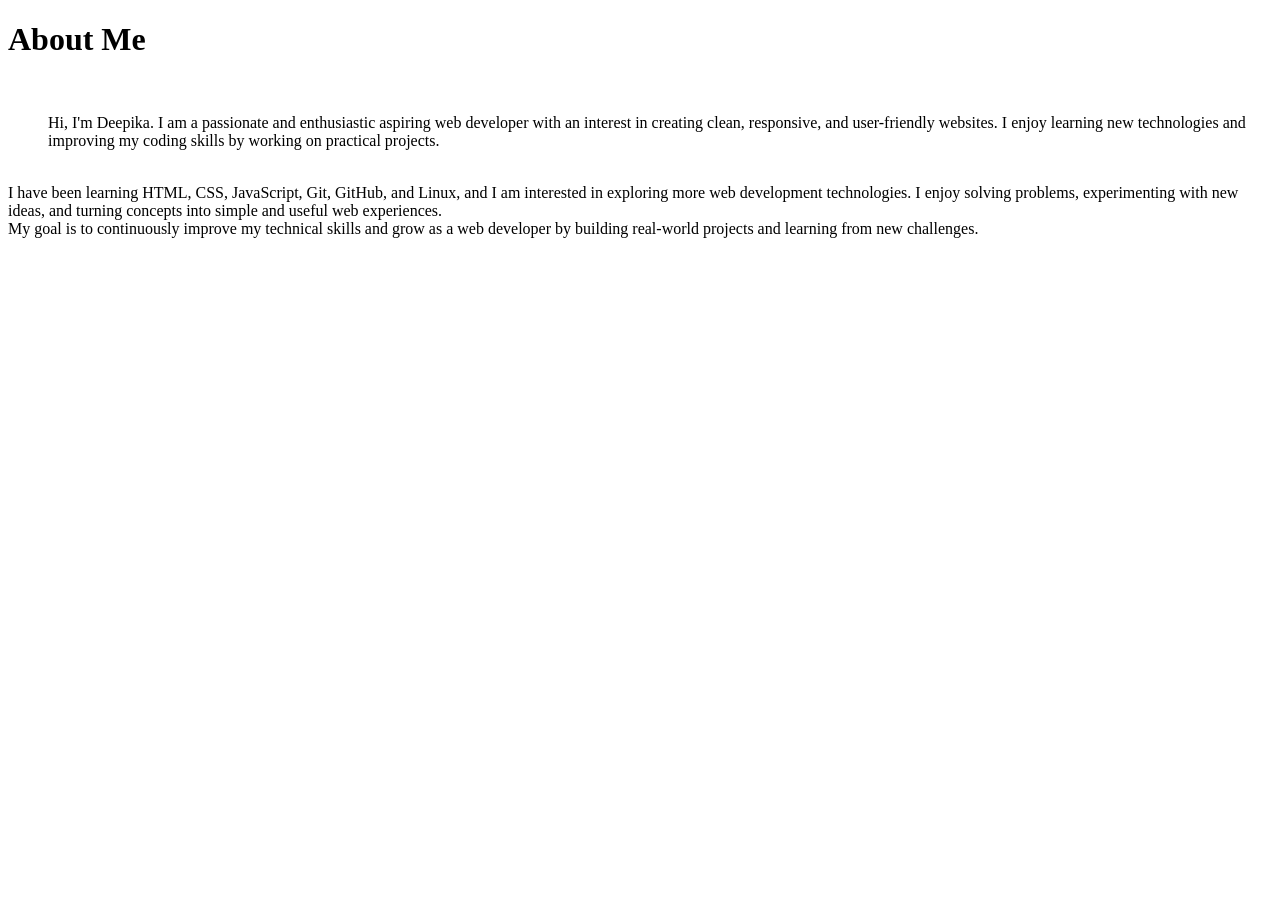
==== about.html @ e5da39c1 "updated protfolio website" ====
<!DOCTYPE html>
<html lang="en">
<head>
    <meta charset="UTF-8">
    <meta name="viewport" content="width=device-width, initial-scale=1.0">
    <title>Document</title>
</head>
<body>
    <h1>About Me</h1>
    <p>
        <br><ol>Hi, I'm Deepika. I am a passionate and enthusiastic 
        aspiring web developer with an interest in creating clean, 
        responsive, and user-friendly websites. I enjoy learning new 
        technologies and improving my coding skills by working on 
        practical projects.</ol>
        <br>
            I have been learning HTML, CSS, JavaScript, Git, GitHub, and Linux, and
            I am interested in exploring more web development technologies.
            I enjoy solving problems, experimenting with new ideas,
            and turning concepts into simple and useful web experiences.
            
        <br>My goal is to continuously improve my technical skills and
         grow as a web developer by building 
         real-world projects and learning from new challenges.
    </p>
</body>
</html>
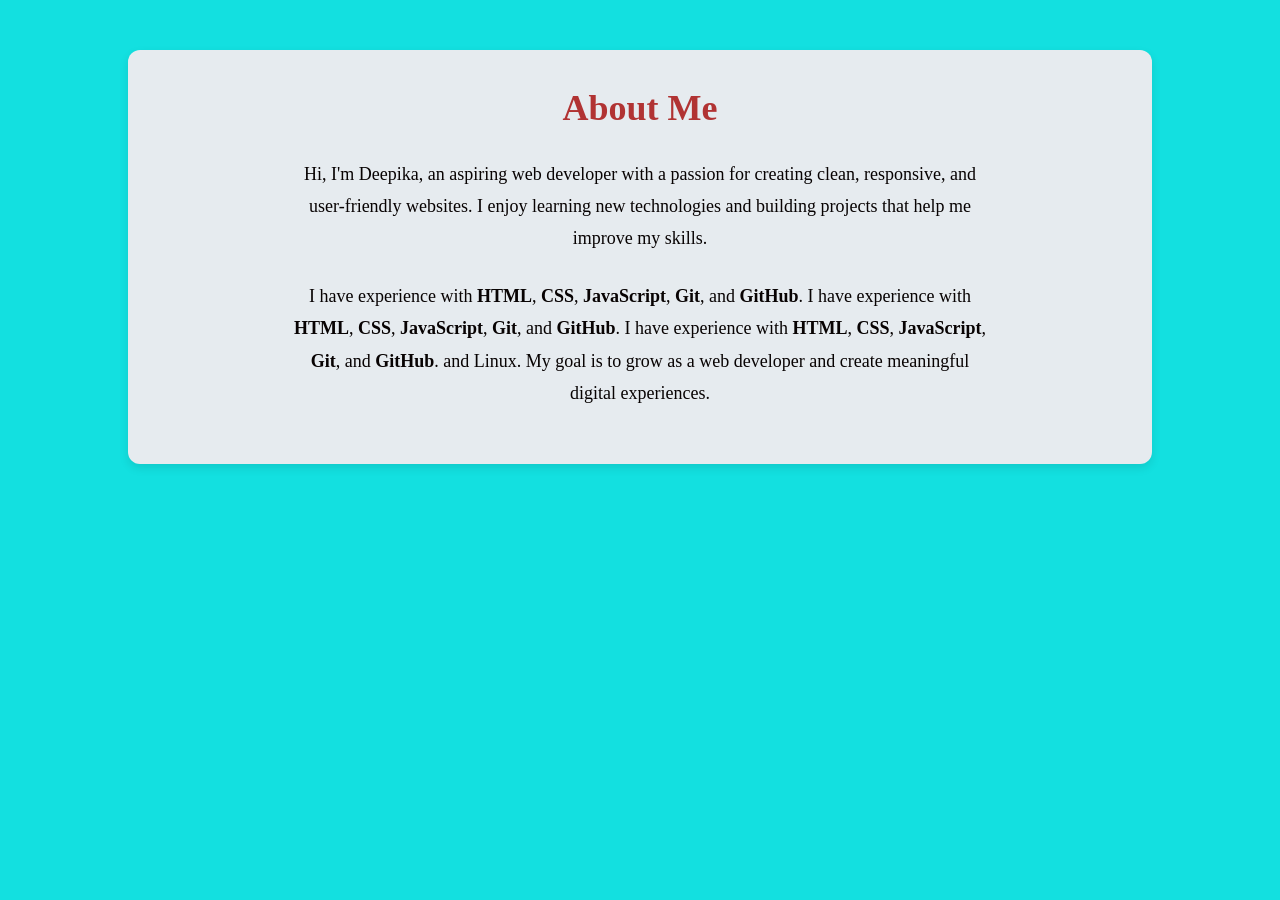
==== commit 54aaa5de: "Add portfolio website" ====
--- a/about.html
+++ b/about.html
@@ -4,24 +4,26 @@
     <meta charset="UTF-8">
     <meta name="viewport" content="width=device-width, initial-scale=1.0">
     <title>Document</title>
+    <link rel="stylesheet" href="style.css">
 </head>
 <body>
+    <section id="about">
     <h1>About Me</h1>
+
     <p>
-        <br><ol>Hi, I'm Deepika. I am a passionate and enthusiastic 
-        aspiring web developer with an interest in creating clean, 
-        responsive, and user-friendly websites. I enjoy learning new 
-        technologies and improving my coding skills by working on 
-        practical projects.</ol>
-        <br>
-            I have been learning HTML, CSS, JavaScript, Git, GitHub, and Linux, and
-            I am interested in exploring more web development technologies.
-            I enjoy solving problems, experimenting with new ideas,
-            and turning concepts into simple and useful web experiences.
-            
-        <br>My goal is to continuously improve my technical skills and
-         grow as a web developer by building 
-         real-world projects and learning from new challenges.
+        Hi, I'm Deepika, an aspiring web developer with a passion
+        for creating clean, responsive, and user-friendly websites.
+        I enjoy learning new technologies and building projects that
+        help me improve my skills.
     </p>
+
+    <p>
+        I have experience with <b>HTML</b>, <b>CSS</b>, <b>JavaScript</b>, <b>Git</b>, and <b>GitHub</b>.
+        I have experience with <b>HTML</b>, <b>CSS</b>, <b>JavaScript</b>, <b>Git</b>, and <b>GitHub</b>.
+        I have experience with <b>HTML</b>, <b>CSS</b>, <b>JavaScript</b>, <b>Git</b>, and <b>GitHub</b>.
+        and Linux. My goal is to grow as a web developer and create
+        meaningful digital experiences.
+    </p>
+</section>
 </body>
 </html>
--- a/style.css
+++ b/style.css
@@ -0,0 +1,299 @@
+*{
+    margin: 0;
+    padding: 0;
+    box-sizing: border-box;
+}
+
+body{
+    font-family: Arial, sans-serif;
+    line-height: 1.6;
+}
+
+/* Navbar */
+
+nav{
+    background-color: #333;
+    padding: 15px;
+    text-align: center;
+}
+
+nav a{
+    color: white;
+    text-decoration: none;
+    margin: 0 15px;
+    font-size: 18px;
+}
+
+nav a:hover{
+    color: gold;
+}
+
+/* All Sections */
+
+section{
+    padding: 60px 20px;
+    text-align: center;
+}
+
+h1{
+    margin-bottom: 20px;
+}
+
+p{
+    max-width: 700px;
+    margin: auto;
+}
+
+/* Home */
+
+#home{
+    padding: 100px 20px;
+}
+
+#home h1{
+    font-size: 45px;
+}
+
+#home h2{
+    margin: 15px 0;
+}
+
+body{
+    margin: 0;
+    font-family: var(--font-body);
+      background-color: rgb(19, 224, 224);
+      color: rgb(8, 3, 3);
+      line-height: 1.6;
+      scroll-behavior: smooth;
+}
+h2{
+    color:rgb(177, 51, 51);
+}
+.header{
+    background-color: var(--color-primary);
+    height: 100vh;
+
+}
+.button{
+    color:black;
+   height: 20px;
+    width: 90px;
+    border: none;
+    border-radius: 5px;
+    cursor: pointer;
+}
+.button:hover{
+    background-color:rgb(14, 86, 219);
+}
+button{
+    text-decoration: none;
+    color: rgb(12, 3, 3);
+    border-radius: 5px;
+    height: 30px;
+    width: 100px;
+    background-color: rgb(219, 14, 168);
+    color: white;
+}
+button:hover{
+    background-color: rgb(109, 23, 230);
+}
+#projects {
+    width: 80%;
+    margin: 50px auto;
+    padding: 30px;
+    border-radius: 12px;
+    text-align: center;
+    box-shadow: 0 4px 10px rgba(0, 0, 0, 0.1);
+    background-color: rgb(230, 235, 239);
+   
+}
+
+.projects-container {
+    display: flex;
+    justify-content: center;
+    gap: 25px;
+    flex-wrap: wrap;
+}
+
+.project-card {
+    margin: 5% auto;
+    width: 250px;
+    padding: 25px;
+    border-radius: 12px;
+    background-color: rgb(8, 195, 233);
+    box-shadow: 0 5px 15px rgba(0, 0, 0, 0.1);
+    text-align: left;
+    color: rgb(13, 12, 12);
+    transition: 0.3s;
+}
+.project-card:hover {
+    transform: scale(1.03);
+}
+.project-card h3 {
+    margin-bottom: 15px;
+}
+
+.project-card p {
+    line-height: 1.6;
+}
+
+.project-card a:hover {
+    background: #f50bce;
+}
+
+.project-card a {
+    display: inline-block;
+    margin-top: 10px;
+    text-decoration: none;
+    text-decoration: none;
+    background: #f510a1;
+    color: white;
+    padding: 10px 15px;
+    border-radius: 6px;
+}
+}
+#about {
+    padding: 60px;
+    max-width: 800px;
+    margin: auto;
+    text-align: center;
+}
+
+#about h1 {
+    font-size: 36px;
+    margin-bottom: 20px;
+    color: rgb(177, 51, 51);
+}
+
+#about p {
+    font-size: 18px;
+    line-height: 1.8;
+    margin-bottom: 25px;
+}
+#about {
+    width: 80%;
+    margin: 50px auto;
+    padding: 30px;
+    border-radius: 12px;
+    text-align: center;
+    box-shadow: 0 4px 10px rgba(0, 0, 0, 0.1);
+    background-color: rgb(230, 235, 239);
+}
+#contact {
+    width: 80%;
+    margin: 50px auto;
+    padding: 30px;
+    border-radius: 12px;
+    text-align: center;
+    box-shadow: 0 4px 10px rgba(0, 0, 0, 0.1);
+    background-color: rgb(230, 235, 239);
+   
+}
+
+#contact h1 {
+    margin-bottom: 20px;
+    color: rgb(177, 51, 51);
+}
+
+
+#contact p {
+    font-size: 18px;
+    margin: 20px 0;
+}
+
+#contact a {
+    text-decoration: none;
+}
+
+#contact a:hover {
+    text-decoration: none;
+}
+#gallery {
+    width: 80%;
+    margin: 100px auto;
+    padding: 40px;
+    border-radius: 12px;
+    text-align: center;
+    box-shadow: 0 4px 20px rgba(0, 0, 0, 0.1);
+    background-color: rgb(241, 219, 219);  
+}
+#gallery h1 {
+    margin-bottom: 20px;
+    color: rgb(177, 51, 51);
+}
+
+.gallery-container {
+    display: flex;
+    flex-wrap: wrap;
+    justify-content: center;
+    gap: 20px;
+}
+gallery h1{
+    color: rgb(177, 51, 51);
+    margine-bottom: 20px;
+}
+
+.gallery-container img {
+    width: 250px;
+    height: 180px;
+    border-radius: 10px;
+    object-fit: cover;
+    box-shadow: 0 4px 8px rgba(0,0,0,0.2);
+}
+ #skills {
+    width: 80%;
+    margin: 50px auto;
+    padding: 20px;
+    border-radius: 12px;
+    text-align: center;
+    box-shadow: 0 4px 10px rgba(0, 0, 0, 0.1);
+    background-color: rgb(255, 255, 255);
+ }
+ .skill-card:hover {
+    transform: translateY(-5px);
+}
+
+.skills-container {
+    display: flex;
+    flex-wrap: wrap;
+    justify-content: center;
+    gap: 20px;
+}
+#skills h1{
+    color: rgb(177, 51, 51);
+    margin-bottom: 20px;
+}
+.skill-card {
+    margin: 5% auto;
+    width: 80px;
+    padding: 10px;
+    border-radius: 12px;
+    background-color: rgb(21, 128, 243);
+    box-shadow: 0 5px 15px rgba(0, 0, 0, 0.1);
+    text-align: center;
+    color: rgb(7, 12, 13);
+    transition: 0.3s;
+}
+footer{
+    background-color: rgb(0, 0, 0);
+    width: 100%;
+    height: 100px;
+    color:aliceblue
+   
+}
+.fixedButton{
+    height: 50px;
+    width: 50px;
+    position: fixed;
+    bottom: 0px;
+    right: 10px;
+    background-color: rgb(14, 86, 219);
+    color: white;
+    border: none;
+    border-radius: 40px;
+    cursor: pointer;
+}
+
+
+
+
